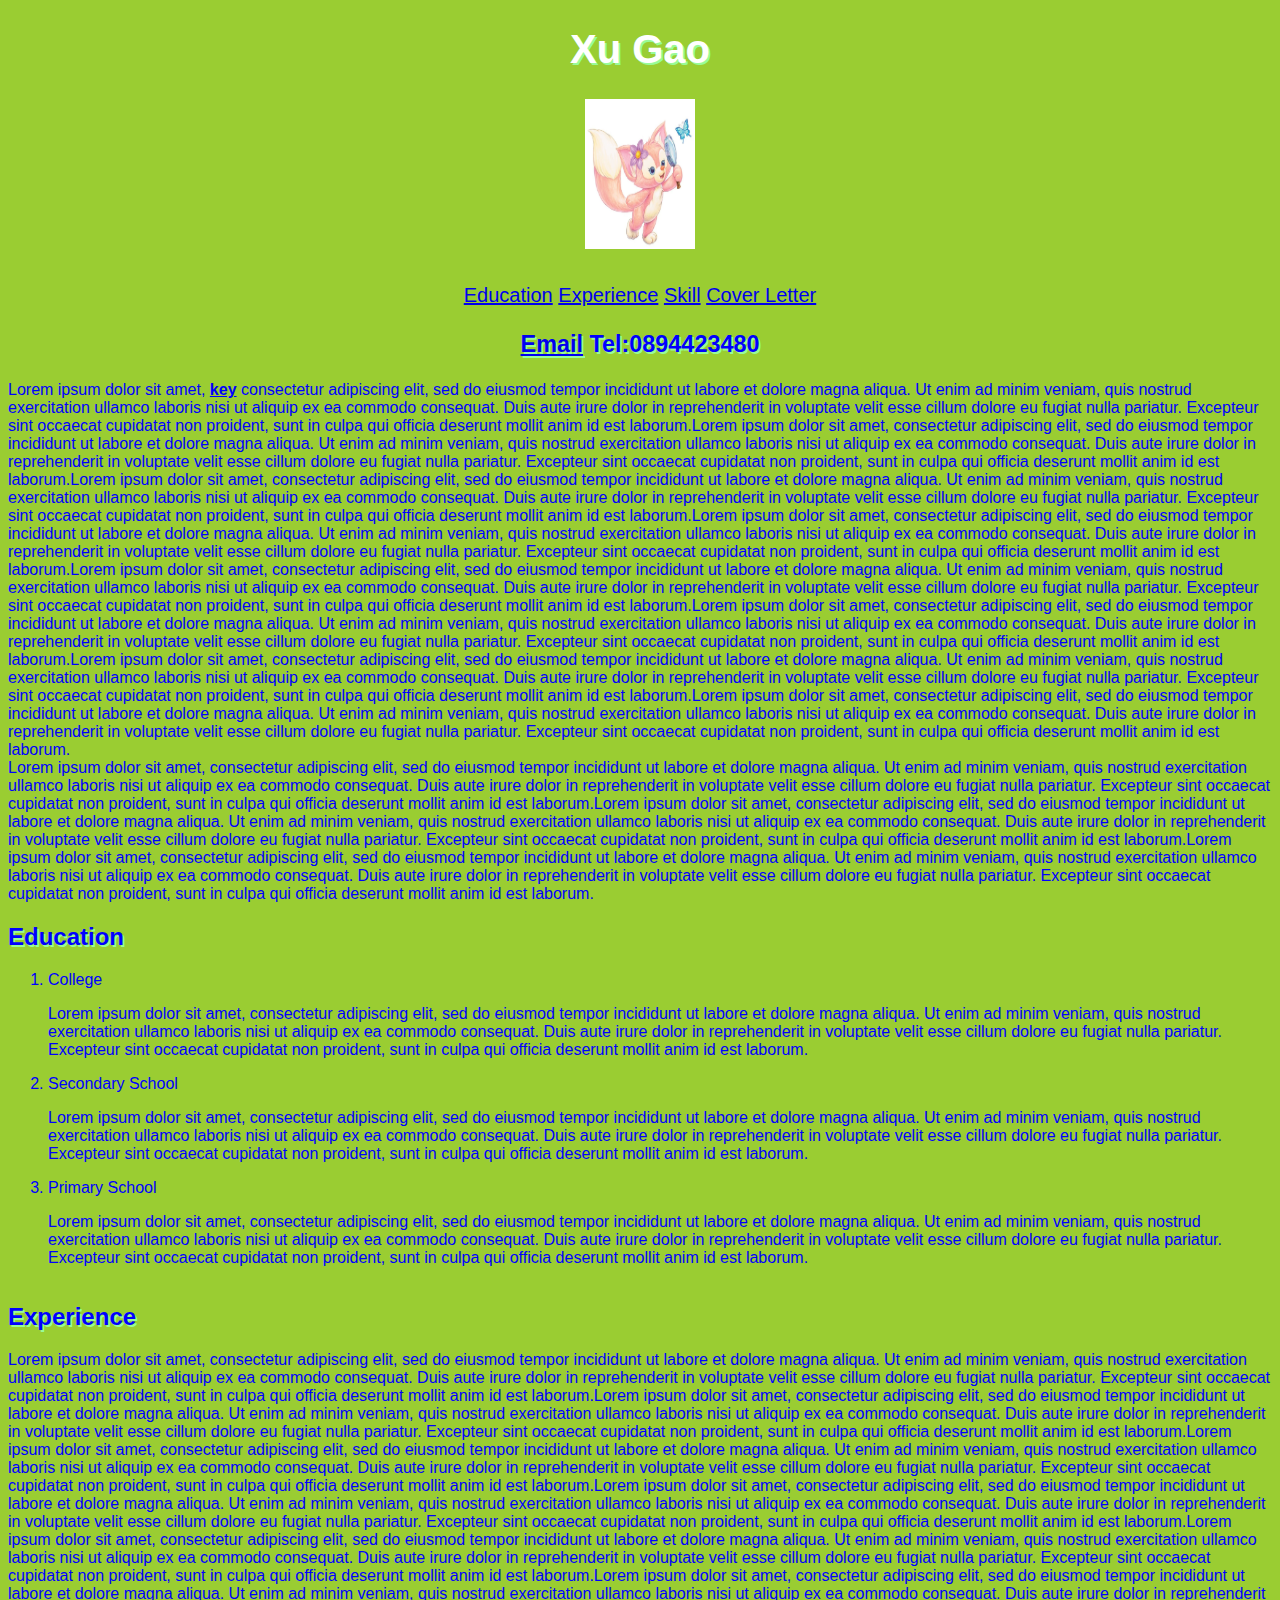
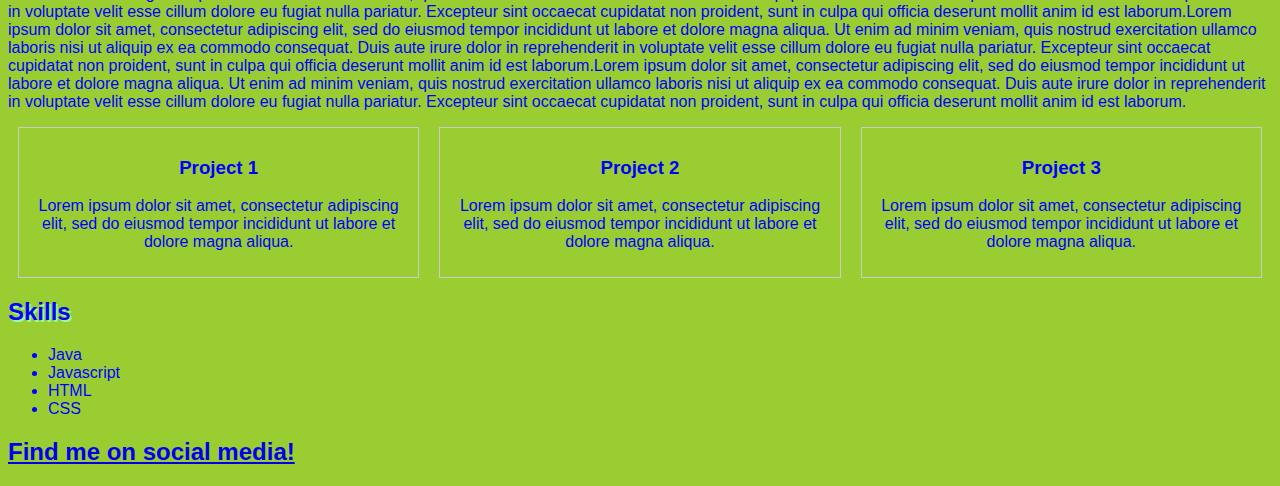
==== index.html @ c9ea5819 "initial commit" ====
<!DOCTYPE html>
<html>
  <head>
     <title>My CV</title>
     <link rel="stylesheet" href="style/style.css"/>
  </head>
  <body>
    <h1 class="shadow">Xu Gao</h1>
    <h1><img src="images/image.webp" width="110" height="150" alt="Headshot"></h1>
    <section>
      <div>
        <a href="#edu">Education</a>
        <a href="#exp">Experience</a>
        <a href="#skl">Skill</a>
        <a href="cl/cl.html">Cover Letter</a>
      </div>
     <h3 class="shadow">
      <a href="mailto:x24136867@student.ncirl.ie"> Email</a> <span>Tel:0894423480</span>
     </h3>
    </section>
    <div>Lorem ipsum dolor sit amet, <span class="key">key</span> consectetur adipiscing elit, sed do eiusmod tempor incididunt ut labore et dolore magna aliqua. Ut enim ad minim veniam, quis nostrud exercitation ullamco laboris nisi ut aliquip ex ea commodo consequat. Duis aute irure dolor in reprehenderit in voluptate velit esse cillum dolore eu fugiat nulla pariatur. Excepteur sint occaecat cupidatat non proident, sunt in culpa qui officia deserunt mollit anim id est laborum.Lorem ipsum dolor sit amet, consectetur adipiscing elit, sed do eiusmod tempor incididunt ut labore et dolore magna aliqua. Ut enim ad minim veniam, quis nostrud exercitation ullamco laboris nisi ut aliquip ex ea commodo consequat. Duis aute irure dolor in reprehenderit in voluptate velit esse cillum dolore eu fugiat nulla pariatur. Excepteur sint occaecat cupidatat non proident, sunt in culpa qui officia deserunt mollit anim id est laborum.Lorem ipsum dolor sit amet, consectetur adipiscing elit, sed do eiusmod tempor incididunt ut labore et dolore magna aliqua. Ut enim ad minim veniam, quis nostrud exercitation ullamco laboris nisi ut aliquip ex ea commodo consequat. Duis aute irure dolor in reprehenderit in voluptate velit esse cillum dolore eu fugiat nulla pariatur. Excepteur sint occaecat cupidatat non proident, sunt in culpa qui officia deserunt mollit anim id est laborum.Lorem ipsum dolor sit amet, consectetur adipiscing elit, sed do eiusmod tempor incididunt ut labore et dolore magna aliqua. Ut enim ad minim veniam, quis nostrud exercitation ullamco laboris nisi ut aliquip ex ea commodo consequat. Duis aute irure dolor in reprehenderit in voluptate velit esse cillum dolore eu fugiat nulla pariatur. Excepteur sint occaecat cupidatat non proident, sunt in culpa qui officia deserunt mollit anim id est laborum.Lorem ipsum dolor sit amet, consectetur adipiscing elit, sed do eiusmod tempor incididunt ut labore et dolore magna aliqua. Ut enim ad minim veniam, quis nostrud exercitation ullamco laboris nisi ut aliquip ex ea commodo consequat. Duis aute irure dolor in reprehenderit in voluptate velit esse cillum dolore eu fugiat nulla pariatur. Excepteur sint occaecat cupidatat non proident, sunt in culpa qui officia deserunt mollit anim id est laborum.Lorem ipsum dolor sit amet, consectetur adipiscing elit, sed do eiusmod tempor incididunt ut labore et dolore magna aliqua. Ut enim ad minim veniam, quis nostrud exercitation ullamco laboris nisi ut aliquip ex ea commodo consequat. Duis aute irure dolor in reprehenderit in voluptate velit esse cillum dolore eu fugiat nulla pariatur. Excepteur sint occaecat cupidatat non proident, sunt in culpa qui officia deserunt mollit anim id est laborum.Lorem ipsum dolor sit amet, consectetur adipiscing elit, sed do eiusmod tempor incididunt ut labore et dolore magna aliqua. Ut enim ad minim veniam, quis nostrud exercitation ullamco laboris nisi ut aliquip ex ea commodo consequat. Duis aute irure dolor in reprehenderit in voluptate velit esse cillum dolore eu fugiat nulla pariatur. Excepteur sint occaecat cupidatat non proident, sunt in culpa qui officia deserunt mollit anim id est laborum.Lorem ipsum dolor sit amet, consectetur adipiscing elit, sed do eiusmod tempor incididunt ut labore et dolore magna aliqua. Ut enim ad minim veniam, quis nostrud exercitation ullamco laboris nisi ut aliquip ex ea commodo consequat. Duis aute irure dolor in reprehenderit in voluptate velit esse cillum dolore eu fugiat nulla pariatur. Excepteur sint occaecat cupidatat non proident, sunt in culpa qui officia deserunt mollit anim id est laborum.</div>
    <div>Lorem ipsum dolor sit amet, consectetur adipiscing elit, sed do eiusmod tempor incididunt ut labore et dolore magna aliqua. Ut enim ad minim veniam, quis nostrud exercitation ullamco laboris nisi ut aliquip ex ea commodo consequat. Duis aute irure dolor in reprehenderit in voluptate velit esse cillum dolore eu fugiat nulla pariatur. Excepteur sint occaecat cupidatat non proident, sunt in culpa qui officia deserunt mollit anim id est laborum.Lorem ipsum dolor sit amet, consectetur adipiscing elit, sed do eiusmod tempor incididunt ut labore et dolore magna aliqua. Ut enim ad minim veniam, quis nostrud exercitation ullamco laboris nisi ut aliquip ex ea commodo consequat. Duis aute irure dolor in reprehenderit in voluptate velit esse cillum dolore eu fugiat nulla pariatur. Excepteur sint occaecat cupidatat non proident, sunt in culpa qui officia deserunt mollit anim id est laborum.Lorem ipsum dolor sit amet, consectetur adipiscing elit, sed do eiusmod tempor incididunt ut labore et dolore magna aliqua. Ut enim ad minim veniam, quis nostrud exercitation ullamco laboris nisi ut aliquip ex ea commodo consequat. Duis aute irure dolor in reprehenderit in voluptate velit esse cillum dolore eu fugiat nulla pariatur. Excepteur sint occaecat cupidatat non proident, sunt in culpa qui officia deserunt mollit anim id est laborum.</div>
    <h2 class="shadow" id="edu">Education</h2>
    <ol class="container1">
      <li>College</li>
      <p>Lorem ipsum dolor sit amet, consectetur adipiscing elit, sed do eiusmod tempor incididunt ut labore et dolore magna aliqua. Ut enim ad minim veniam, quis nostrud exercitation ullamco laboris nisi ut aliquip ex ea commodo consequat. Duis aute irure dolor in reprehenderit in voluptate velit esse cillum dolore eu fugiat nulla pariatur. Excepteur sint occaecat cupidatat non proident, sunt in culpa qui officia deserunt mollit anim id est laborum.</p>
      <li>Secondary School</li>
      <p>Lorem ipsum dolor sit amet, consectetur adipiscing elit, sed do eiusmod tempor incididunt ut labore et dolore magna aliqua. Ut enim ad minim veniam, quis nostrud exercitation ullamco laboris nisi ut aliquip ex ea commodo consequat. Duis aute irure dolor in reprehenderit in voluptate velit esse cillum dolore eu fugiat nulla pariatur. Excepteur sint occaecat cupidatat non proident, sunt in culpa qui officia deserunt mollit anim id est laborum.</p>
      <li>Primary School</li>
      <p>Lorem ipsum dolor sit amet, consectetur adipiscing elit, sed do eiusmod tempor incididunt ut labore et dolore magna aliqua. Ut enim ad minim veniam, quis nostrud exercitation ullamco laboris nisi ut aliquip ex ea commodo consequat. Duis aute irure dolor in reprehenderit in voluptate velit esse cillum dolore eu fugiat nulla pariatur. Excepteur sint occaecat cupidatat non proident, sunt in culpa qui officia deserunt mollit anim id est laborum.</p>
    </ol>
    <h2 class="shadow" id="exp">Experience</h2>
    <P>Lorem ipsum dolor sit amet, consectetur adipiscing elit, sed do eiusmod tempor incididunt ut labore et dolore magna aliqua. Ut enim ad minim veniam, quis nostrud exercitation ullamco laboris nisi ut aliquip ex ea commodo consequat. Duis aute irure dolor in reprehenderit in voluptate velit esse cillum dolore eu fugiat nulla pariatur. Excepteur sint occaecat cupidatat non proident, sunt in culpa qui officia deserunt mollit anim id est laborum.Lorem ipsum dolor sit amet, consectetur adipiscing elit, sed do eiusmod tempor incididunt ut labore et dolore magna aliqua. Ut enim ad minim veniam, quis nostrud exercitation ullamco laboris nisi ut aliquip ex ea commodo consequat. Duis aute irure dolor in reprehenderit in voluptate velit esse cillum dolore eu fugiat nulla pariatur. Excepteur sint occaecat cupidatat non proident, sunt in culpa qui officia deserunt mollit anim id est laborum.Lorem ipsum dolor sit amet, consectetur adipiscing elit, sed do eiusmod tempor incididunt ut labore et dolore magna aliqua. Ut enim ad minim veniam, quis nostrud exercitation ullamco laboris nisi ut aliquip ex ea commodo consequat. Duis aute irure dolor in reprehenderit in voluptate velit esse cillum dolore eu fugiat nulla pariatur. Excepteur sint occaecat cupidatat non proident, sunt in culpa qui officia deserunt mollit anim id est laborum.Lorem ipsum dolor sit amet, consectetur adipiscing elit, sed do eiusmod tempor incididunt ut labore et dolore magna aliqua. Ut enim ad minim veniam, quis nostrud exercitation ullamco laboris nisi ut aliquip ex ea commodo consequat. Duis aute irure dolor in reprehenderit in voluptate velit esse cillum dolore eu fugiat nulla pariatur. Excepteur sint occaecat cupidatat non proident, sunt in culpa qui officia deserunt mollit anim id est laborum.Lorem ipsum dolor sit amet, consectetur adipiscing elit, sed do eiusmod tempor incididunt ut labore et dolore magna aliqua. Ut enim ad minim veniam, quis nostrud exercitation ullamco laboris nisi ut aliquip ex ea commodo consequat. Duis aute irure dolor in reprehenderit in voluptate velit esse cillum dolore eu fugiat nulla pariatur. Excepteur sint occaecat cupidatat non proident, sunt in culpa qui officia deserunt mollit anim id est laborum.Lorem ipsum dolor sit amet, consectetur adipiscing elit, sed do eiusmod tempor incididunt ut labore et dolore magna aliqua. Ut enim ad minim veniam, quis nostrud exercitation ullamco laboris nisi ut aliquip ex ea commodo consequat. Duis aute irure dolor in reprehenderit in voluptate velit esse cillum dolore eu fugiat nulla pariatur. Excepteur sint occaecat cupidatat non proident, sunt in culpa qui officia deserunt mollit anim id est laborum.Lorem ipsum dolor sit amet, consectetur adipiscing elit, sed do eiusmod tempor incididunt ut labore et dolore magna aliqua. Ut enim ad minim veniam, quis nostrud exercitation ullamco laboris nisi ut aliquip ex ea commodo consequat. Duis aute irure dolor in reprehenderit in voluptate velit esse cillum dolore eu fugiat nulla pariatur. Excepteur sint occaecat cupidatat non proident, sunt in culpa qui officia deserunt mollit anim id est laborum.Lorem ipsum dolor sit amet, consectetur adipiscing elit, sed do eiusmod tempor incididunt ut labore et dolore magna aliqua. Ut enim ad minim veniam, quis nostrud exercitation ullamco laboris nisi ut aliquip ex ea commodo consequat. Duis aute irure dolor in reprehenderit in voluptate velit esse cillum dolore eu fugiat nulla pariatur. Excepteur sint occaecat cupidatat non proident, sunt in culpa qui officia deserunt mollit anim id est laborum.</P>
    <div class="container2">
      <div class="box">
        <h3>Project 1</h3>
        <p>Lorem ipsum dolor sit amet, consectetur adipiscing elit, sed do eiusmod tempor incididunt ut labore et dolore magna aliqua.</p>
      </div>
      <div class="box">
        <h3>Project 2</h3>
        <p>Lorem ipsum dolor sit amet, consectetur adipiscing elit, sed do eiusmod tempor incididunt ut labore et dolore magna aliqua.</p>
      </div>
      <div class="box">
        <h3>Project 3</h3>
        <p>Lorem ipsum dolor sit amet, consectetur adipiscing elit, sed do eiusmod tempor incididunt ut labore et dolore magna aliqua.</p>
      </div>
    </div>
    <h2 class="shadow" id="skl">Skills</h2>
    <ul>
      <li>Java</li>
      <li>Javascript</li>
      <li>HTML</li>
     <li>CSS</li>
    </ul>
    <h2><a href="https://moodle2024.ncirl.ie/mod/assign/view.php?id=15715">Find me on social media!</a>
    </h2>
  </body>


</html>
---- style/style.css ----
body{
    background-color: yellowgreen;
    color: blue;
    font-family: Arial
}
h1{
    color: white;
    font-size: 40px;
    text-align: center;
}
section{
    font-size: 20px;
    text-align: center;
}
.shadow{
    text-shadow: 2px 2px palegreen;
}
.key{
    text-decoration-line: underline;
    font-weight: bold;
}
.container1{
    display: flex;
    flex-direction: column;
}
@media(min-width:1000px){
 .container2{
   display: flex;
   text-align: center;
   justify-content:space-around;
   }
}

.container2 div{
    border: 1px #ccc solid;
    padding: 10px;
}
  
.box{
    flex-basis: 30%;
}
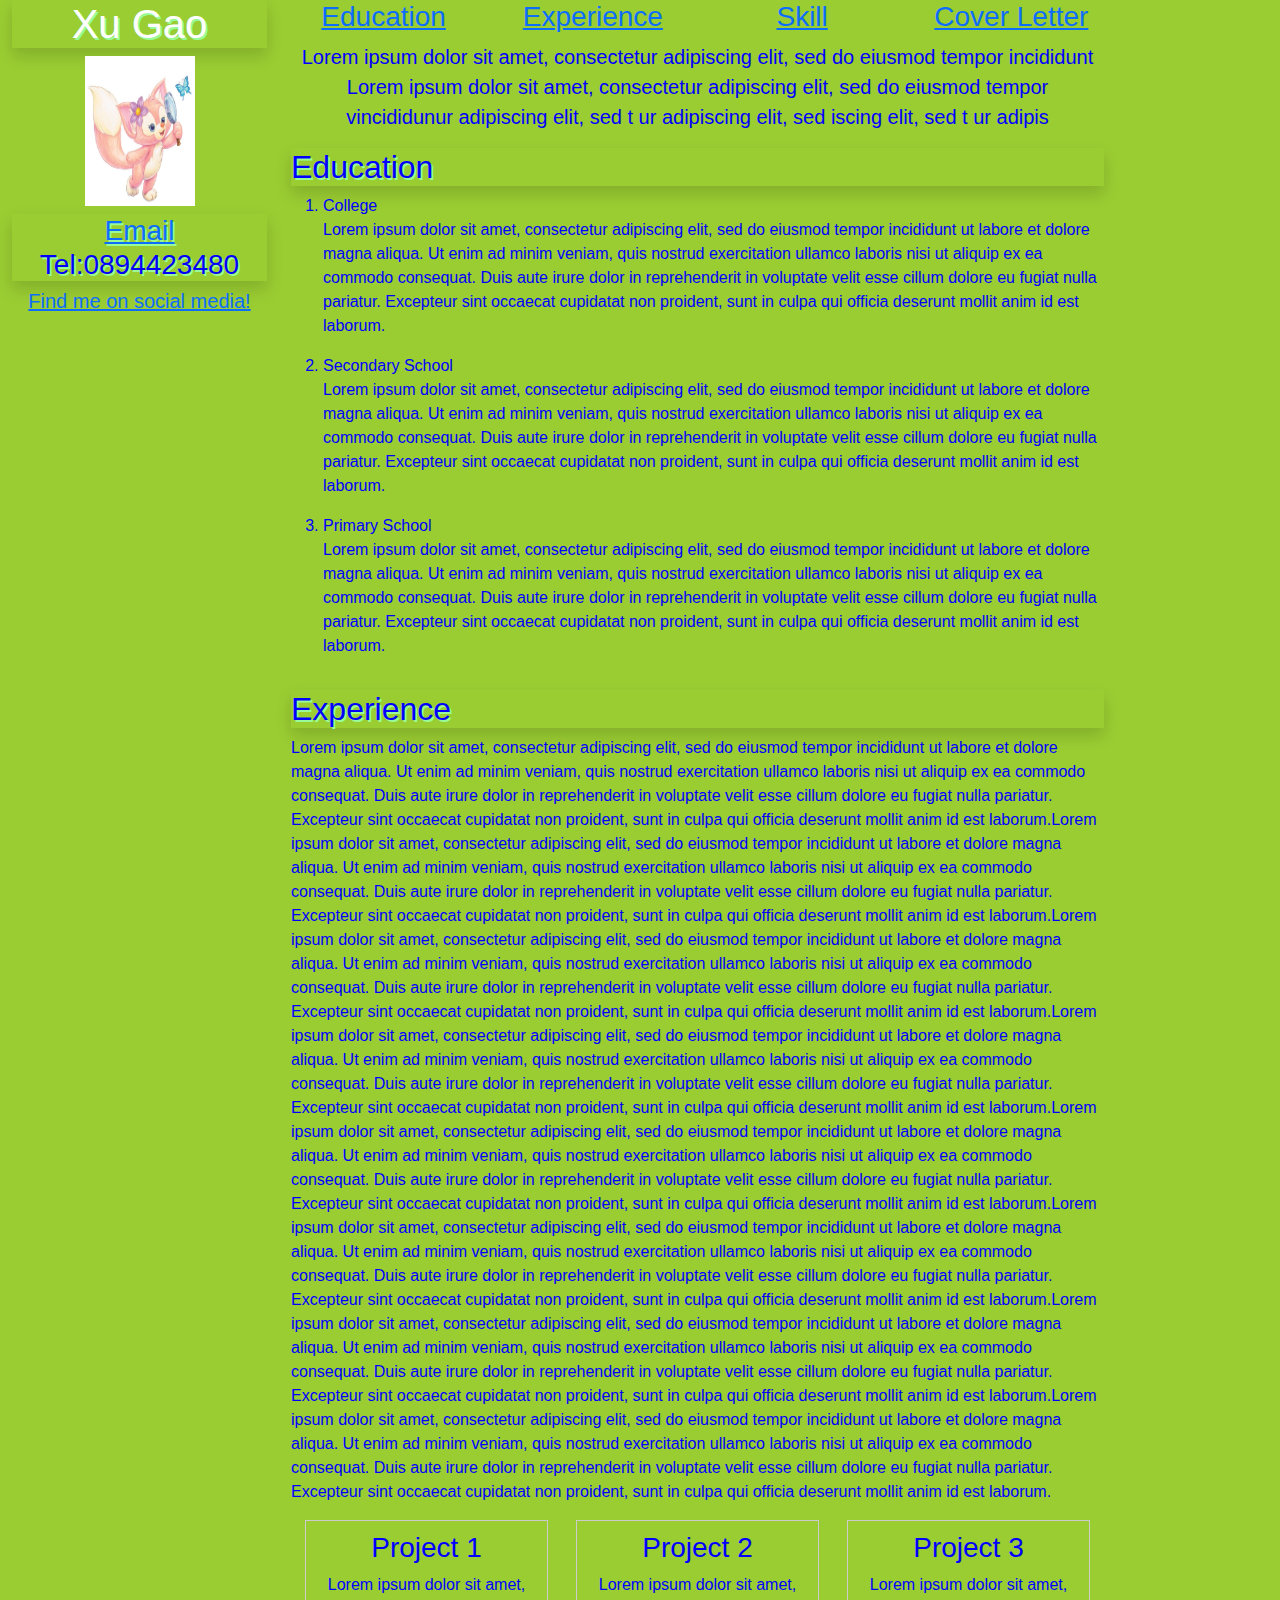
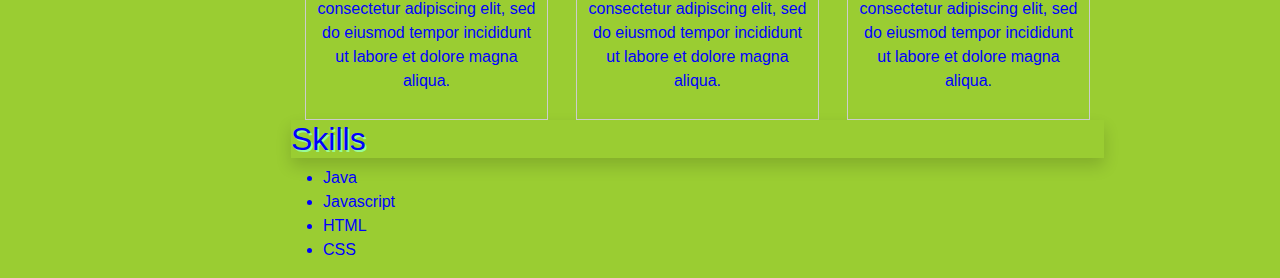
==== commit ab796c00: "update lab" ====
--- a/index.html
+++ b/index.html
@@ -1,60 +1,78 @@
 <!DOCTYPE html>
-<html>
-  <head>
-     <title>My CV</title>
-     <link rel="stylesheet" href="style/style.css"/>
-  </head>
-  <body>
-    <h1 class="shadow">Xu Gao</h1>
-    <h1><img src="images/image.webp" width="110" height="150" alt="Headshot"></h1>
-    <section>
-      <div>
-        <a href="#edu">Education</a>
-        <a href="#exp">Experience</a>
-        <a href="#skl">Skill</a>
-        <a href="cl/cl.html">Cover Letter</a>
-      </div>
-     <h3 class="shadow">
-      <a href="mailto:x24136867@student.ncirl.ie"> Email</a> <span>Tel:0894423480</span>
-     </h3>
-    </section>
-    <div>Lorem ipsum dolor sit amet, <span class="key">key</span> consectetur adipiscing elit, sed do eiusmod tempor incididunt ut labore et dolore magna aliqua. Ut enim ad minim veniam, quis nostrud exercitation ullamco laboris nisi ut aliquip ex ea commodo consequat. Duis aute irure dolor in reprehenderit in voluptate velit esse cillum dolore eu fugiat nulla pariatur. Excepteur sint occaecat cupidatat non proident, sunt in culpa qui officia deserunt mollit anim id est laborum.Lorem ipsum dolor sit amet, consectetur adipiscing elit, sed do eiusmod tempor incididunt ut labore et dolore magna aliqua. Ut enim ad minim veniam, quis nostrud exercitation ullamco laboris nisi ut aliquip ex ea commodo consequat. Duis aute irure dolor in reprehenderit in voluptate velit esse cillum dolore eu fugiat nulla pariatur. Excepteur sint occaecat cupidatat non proident, sunt in culpa qui officia deserunt mollit anim id est laborum.Lorem ipsum dolor sit amet, consectetur adipiscing elit, sed do eiusmod tempor incididunt ut labore et dolore magna aliqua. Ut enim ad minim veniam, quis nostrud exercitation ullamco laboris nisi ut aliquip ex ea commodo consequat. Duis aute irure dolor in reprehenderit in voluptate velit esse cillum dolore eu fugiat nulla pariatur. Excepteur sint occaecat cupidatat non proident, sunt in culpa qui officia deserunt mollit anim id est laborum.Lorem ipsum dolor sit amet, consectetur adipiscing elit, sed do eiusmod tempor incididunt ut labore et dolore magna aliqua. Ut enim ad minim veniam, quis nostrud exercitation ullamco laboris nisi ut aliquip ex ea commodo consequat. Duis aute irure dolor in reprehenderit in voluptate velit esse cillum dolore eu fugiat nulla pariatur. Excepteur sint occaecat cupidatat non proident, sunt in culpa qui officia deserunt mollit anim id est laborum.Lorem ipsum dolor sit amet, consectetur adipiscing elit, sed do eiusmod tempor incididunt ut labore et dolore magna aliqua. Ut enim ad minim veniam, quis nostrud exercitation ullamco laboris nisi ut aliquip ex ea commodo consequat. Duis aute irure dolor in reprehenderit in voluptate velit esse cillum dolore eu fugiat nulla pariatur. Excepteur sint occaecat cupidatat non proident, sunt in culpa qui officia deserunt mollit anim id est laborum.Lorem ipsum dolor sit amet, consectetur adipiscing elit, sed do eiusmod tempor incididunt ut labore et dolore magna aliqua. Ut enim ad minim veniam, quis nostrud exercitation ullamco laboris nisi ut aliquip ex ea commodo consequat. Duis aute irure dolor in reprehenderit in voluptate velit esse cillum dolore eu fugiat nulla pariatur. Excepteur sint occaecat cupidatat non proident, sunt in culpa qui officia deserunt mollit anim id est laborum.Lorem ipsum dolor sit amet, consectetur adipiscing elit, sed do eiusmod tempor incididunt ut labore et dolore magna aliqua. Ut enim ad minim veniam, quis nostrud exercitation ullamco laboris nisi ut aliquip ex ea commodo consequat. Duis aute irure dolor in reprehenderit in voluptate velit esse cillum dolore eu fugiat nulla pariatur. Excepteur sint occaecat cupidatat non proident, sunt in culpa qui officia deserunt mollit anim id est laborum.Lorem ipsum dolor sit amet, consectetur adipiscing elit, sed do eiusmod tempor incididunt ut labore et dolore magna aliqua. Ut enim ad minim veniam, quis nostrud exercitation ullamco laboris nisi ut aliquip ex ea commodo consequat. Duis aute irure dolor in reprehenderit in voluptate velit esse cillum dolore eu fugiat nulla pariatur. Excepteur sint occaecat cupidatat non proident, sunt in culpa qui officia deserunt mollit anim id est laborum.</div>
-    <div>Lorem ipsum dolor sit amet, consectetur adipiscing elit, sed do eiusmod tempor incididunt ut labore et dolore magna aliqua. Ut enim ad minim veniam, quis nostrud exercitation ullamco laboris nisi ut aliquip ex ea commodo consequat. Duis aute irure dolor in reprehenderit in voluptate velit esse cillum dolore eu fugiat nulla pariatur. Excepteur sint occaecat cupidatat non proident, sunt in culpa qui officia deserunt mollit anim id est laborum.Lorem ipsum dolor sit amet, consectetur adipiscing elit, sed do eiusmod tempor incididunt ut labore et dolore magna aliqua. Ut enim ad minim veniam, quis nostrud exercitation ullamco laboris nisi ut aliquip ex ea commodo consequat. Duis aute irure dolor in reprehenderit in voluptate velit esse cillum dolore eu fugiat nulla pariatur. Excepteur sint occaecat cupidatat non proident, sunt in culpa qui officia deserunt mollit anim id est laborum.Lorem ipsum dolor sit amet, consectetur adipiscing elit, sed do eiusmod tempor incididunt ut labore et dolore magna aliqua. Ut enim ad minim veniam, quis nostrud exercitation ullamco laboris nisi ut aliquip ex ea commodo consequat. Duis aute irure dolor in reprehenderit in voluptate velit esse cillum dolore eu fugiat nulla pariatur. Excepteur sint occaecat cupidatat non proident, sunt in culpa qui officia deserunt mollit anim id est laborum.</div>
-    <h2 class="shadow" id="edu">Education</h2>
-    <ol class="container1">
-      <li>College</li>
-      <p>Lorem ipsum dolor sit amet, consectetur adipiscing elit, sed do eiusmod tempor incididunt ut labore et dolore magna aliqua. Ut enim ad minim veniam, quis nostrud exercitation ullamco laboris nisi ut aliquip ex ea commodo consequat. Duis aute irure dolor in reprehenderit in voluptate velit esse cillum dolore eu fugiat nulla pariatur. Excepteur sint occaecat cupidatat non proident, sunt in culpa qui officia deserunt mollit anim id est laborum.</p>
-      <li>Secondary School</li>
-      <p>Lorem ipsum dolor sit amet, consectetur adipiscing elit, sed do eiusmod tempor incididunt ut labore et dolore magna aliqua. Ut enim ad minim veniam, quis nostrud exercitation ullamco laboris nisi ut aliquip ex ea commodo consequat. Duis aute irure dolor in reprehenderit in voluptate velit esse cillum dolore eu fugiat nulla pariatur. Excepteur sint occaecat cupidatat non proident, sunt in culpa qui officia deserunt mollit anim id est laborum.</p>
-      <li>Primary School</li>
-      <p>Lorem ipsum dolor sit amet, consectetur adipiscing elit, sed do eiusmod tempor incididunt ut labore et dolore magna aliqua. Ut enim ad minim veniam, quis nostrud exercitation ullamco laboris nisi ut aliquip ex ea commodo consequat. Duis aute irure dolor in reprehenderit in voluptate velit esse cillum dolore eu fugiat nulla pariatur. Excepteur sint occaecat cupidatat non proident, sunt in culpa qui officia deserunt mollit anim id est laborum.</p>
-    </ol>
-    <h2 class="shadow" id="exp">Experience</h2>
-    <P>Lorem ipsum dolor sit amet, consectetur adipiscing elit, sed do eiusmod tempor incididunt ut labore et dolore magna aliqua. Ut enim ad minim veniam, quis nostrud exercitation ullamco laboris nisi ut aliquip ex ea commodo consequat. Duis aute irure dolor in reprehenderit in voluptate velit esse cillum dolore eu fugiat nulla pariatur. Excepteur sint occaecat cupidatat non proident, sunt in culpa qui officia deserunt mollit anim id est laborum.Lorem ipsum dolor sit amet, consectetur adipiscing elit, sed do eiusmod tempor incididunt ut labore et dolore magna aliqua. Ut enim ad minim veniam, quis nostrud exercitation ullamco laboris nisi ut aliquip ex ea commodo consequat. Duis aute irure dolor in reprehenderit in voluptate velit esse cillum dolore eu fugiat nulla pariatur. Excepteur sint occaecat cupidatat non proident, sunt in culpa qui officia deserunt mollit anim id est laborum.Lorem ipsum dolor sit amet, consectetur adipiscing elit, sed do eiusmod tempor incididunt ut labore et dolore magna aliqua. Ut enim ad minim veniam, quis nostrud exercitation ullamco laboris nisi ut aliquip ex ea commodo consequat. Duis aute irure dolor in reprehenderit in voluptate velit esse cillum dolore eu fugiat nulla pariatur. Excepteur sint occaecat cupidatat non proident, sunt in culpa qui officia deserunt mollit anim id est laborum.Lorem ipsum dolor sit amet, consectetur adipiscing elit, sed do eiusmod tempor incididunt ut labore et dolore magna aliqua. Ut enim ad minim veniam, quis nostrud exercitation ullamco laboris nisi ut aliquip ex ea commodo consequat. Duis aute irure dolor in reprehenderit in voluptate velit esse cillum dolore eu fugiat nulla pariatur. Excepteur sint occaecat cupidatat non proident, sunt in culpa qui officia deserunt mollit anim id est laborum.Lorem ipsum dolor sit amet, consectetur adipiscing elit, sed do eiusmod tempor incididunt ut labore et dolore magna aliqua. Ut enim ad minim veniam, quis nostrud exercitation ullamco laboris nisi ut aliquip ex ea commodo consequat. Duis aute irure dolor in reprehenderit in voluptate velit esse cillum dolore eu fugiat nulla pariatur. Excepteur sint occaecat cupidatat non proident, sunt in culpa qui officia deserunt mollit anim id est laborum.Lorem ipsum dolor sit amet, consectetur adipiscing elit, sed do eiusmod tempor incididunt ut labore et dolore magna aliqua. Ut enim ad minim veniam, quis nostrud exercitation ullamco laboris nisi ut aliquip ex ea commodo consequat. Duis aute irure dolor in reprehenderit in voluptate velit esse cillum dolore eu fugiat nulla pariatur. Excepteur sint occaecat cupidatat non proident, sunt in culpa qui officia deserunt mollit anim id est laborum.Lorem ipsum dolor sit amet, consectetur adipiscing elit, sed do eiusmod tempor incididunt ut labore et dolore magna aliqua. Ut enim ad minim veniam, quis nostrud exercitation ullamco laboris nisi ut aliquip ex ea commodo consequat. Duis aute irure dolor in reprehenderit in voluptate velit esse cillum dolore eu fugiat nulla pariatur. Excepteur sint occaecat cupidatat non proident, sunt in culpa qui officia deserunt mollit anim id est laborum.Lorem ipsum dolor sit amet, consectetur adipiscing elit, sed do eiusmod tempor incididunt ut labore et dolore magna aliqua. Ut enim ad minim veniam, quis nostrud exercitation ullamco laboris nisi ut aliquip ex ea commodo consequat. Duis aute irure dolor in reprehenderit in voluptate velit esse cillum dolore eu fugiat nulla pariatur. Excepteur sint occaecat cupidatat non proident, sunt in culpa qui officia deserunt mollit anim id est laborum.</P>
-    <div class="container2">
-      <div class="box">
-        <h3>Project 1</h3>
-        <p>Lorem ipsum dolor sit amet, consectetur adipiscing elit, sed do eiusmod tempor incididunt ut labore et dolore magna aliqua.</p>
-      </div>
-      <div class="box">
-        <h3>Project 2</h3>
-        <p>Lorem ipsum dolor sit amet, consectetur adipiscing elit, sed do eiusmod tempor incididunt ut labore et dolore magna aliqua.</p>
-      </div>
-      <div class="box">
-        <h3>Project 3</h3>
-        <p>Lorem ipsum dolor sit amet, consectetur adipiscing elit, sed do eiusmod tempor incididunt ut labore et dolore magna aliqua.</p>
-      </div>
-    </div>
-    <h2 class="shadow" id="skl">Skills</h2>
-    <ul>
-      <li>Java</li>
-      <li>Javascript</li>
-      <li>HTML</li>
-     <li>CSS</li>
-    </ul>
-    <h2><a href="https://moodle2024.ncirl.ie/mod/assign/view.php?id=15715">Find me on social media!</a>
-    </h2>
-  </body>
-
-
-</html>
+<html lang="en">
+    <head>
+        <title>My CV</title>
+        <link href="https://cdn.jsdelivr.net/npm/bootstrap@5.3.3/dist/css/bootstrap.min.css" rel="stylesheet" integrity="sha384-QWTKZyjpPEjISv5WaRU9OFeRpok6YctnYmDr5pNlyT2bRjXh0JMhjY6hW+ALEwIH" crossorigin="anonymous">
+        <script src="https://cdn.jsdelivr.net/npm/bootstrap@5.3.3/dist/js/bootstrap.bundle.min.js" integrity="sha384-YvpcrYf0tY3lHB60NNkmXc5s9fDVZLESaAA55NDzOxhy9GkcIdslK1eN7N6jIeHz" crossorigin="anonymous"></script>
+        <link rel="stylesheet" href="style/style.css"/>
+    </head>
+    <body>
+        <div class="container row">
+            <header class="col-lg-3">
+                <h1 class="shadow">Xu Gao</h1>
+                <h1><img src="images/image.webp" width="110" height="150" alt="Headshot"></h1>
+                <h3 class="shadow text-center">
+                    <a href="mailto:x24136867@student.ncirl.ie"> Email</a> <span>Tel:0894423480</span>
+                </h3>
+                <h5 class="text-center">
+                    <a href="https://moodle2024.ncirl.ie/mod/assign/view.php?id=15715">Find me on social media!</a>
+                </h5>
+            </header>
+            <article class="col-lg-9">
+                <h3>
+                    <div class="text-center">
+                      <div class="row">
+                        <div class="col">
+                          <a href="#edu">Education</a>
+                        </div>
+                        <div class="col">
+                          <a href="#exp">Experience</a>
+                        </div>
+                        <div class="col">
+                          <a href="#skl">Skill</a>
+                        </div>
+                        <div class="col">
+                          <a href="cl/cl.html">Cover Letter</a>
+                        </div>
+                    </div>
+                </h3>
+                  <section>
+                    <p>Lorem ipsum dolor sit amet, consectetur adipiscing elit, sed do eiusmod tempor incididunt Lorem ipsum dolor sit amet, consectetur adipiscing elit, sed do eiusmod tempor vincididunur adipiscing elit, sed t ur adipiscing elit, sed iscing elit, sed t ur adipis</p>
+                  </section>
+                  <h2 class="shadow" id="edu">Education</h2>
+                  <section></section>
+                    <ol class="container1">
+                        <li>College</li>
+                            <p>Lorem ipsum dolor sit amet, consectetur adipiscing elit, sed do eiusmod tempor incididunt ut labore et dolore magna aliqua. Ut enim ad minim veniam, quis nostrud exercitation ullamco laboris nisi ut aliquip ex ea commodo consequat. Duis aute irure dolor in reprehenderit in voluptate velit esse cillum dolore eu fugiat nulla pariatur. Excepteur sint occaecat cupidatat non proident, sunt in culpa qui officia deserunt mollit anim id est laborum.</p>
+                        <li>Secondary School</li>
+                            <p>Lorem ipsum dolor sit amet, consectetur adipiscing elit, sed do eiusmod tempor incididunt ut labore et dolore magna aliqua. Ut enim ad minim veniam, quis nostrud exercitation ullamco laboris nisi ut aliquip ex ea commodo consequat. Duis aute irure dolor in reprehenderit in voluptate velit esse cillum dolore eu fugiat nulla pariatur. Excepteur sint occaecat cupidatat non proident, sunt in culpa qui officia deserunt mollit anim id est laborum.</p>
+                        <li>Primary School</li>
+                            <p>Lorem ipsum dolor sit amet, consectetur adipiscing elit, sed do eiusmod tempor incididunt ut labore et dolore magna aliqua. Ut enim ad minim veniam, quis nostrud exercitation ullamco laboris nisi ut aliquip ex ea commodo consequat. Duis aute irure dolor in reprehenderit in voluptate velit esse cillum dolore eu fugiat nulla pariatur. Excepteur sint occaecat cupidatat non proident, sunt in culpa qui officia deserunt mollit anim id est laborum.</p>
+                    </ol>
+                 <h2 class="shadow" id="exp">Experience</h2>
+                  <P>Lorem ipsum dolor sit amet, consectetur adipiscing elit, sed do eiusmod tempor incididunt ut labore et dolore magna aliqua. Ut enim ad minim veniam, quis nostrud exercitation ullamco laboris nisi ut aliquip ex ea commodo consequat. Duis aute irure dolor in reprehenderit in voluptate velit esse cillum dolore eu fugiat nulla pariatur. Excepteur sint occaecat cupidatat non proident, sunt in culpa qui officia deserunt mollit anim id est laborum.Lorem ipsum dolor sit amet, consectetur adipiscing elit, sed do eiusmod tempor incididunt ut labore et dolore magna aliqua. Ut enim ad minim veniam, quis nostrud exercitation ullamco laboris nisi ut aliquip ex ea commodo consequat. Duis aute irure dolor in reprehenderit in voluptate velit esse cillum dolore eu fugiat nulla pariatur. Excepteur sint occaecat cupidatat non proident, sunt in culpa qui officia deserunt mollit anim id est laborum.Lorem ipsum dolor sit amet, consectetur adipiscing elit, sed do eiusmod tempor incididunt ut labore et dolore magna aliqua. Ut enim ad minim veniam, quis nostrud exercitation ullamco laboris nisi ut aliquip ex ea commodo consequat. Duis aute irure dolor in reprehenderit in voluptate velit esse cillum dolore eu fugiat nulla pariatur. Excepteur sint occaecat cupidatat non proident, sunt in culpa qui officia deserunt mollit anim id est laborum.Lorem ipsum dolor sit amet, consectetur adipiscing elit, sed do eiusmod tempor incididunt ut labore et dolore magna aliqua. Ut enim ad minim veniam, quis nostrud exercitation ullamco laboris nisi ut aliquip ex ea commodo consequat. Duis aute irure dolor in reprehenderit in voluptate velit esse cillum dolore eu fugiat nulla pariatur. Excepteur sint occaecat cupidatat non proident, sunt in culpa qui officia deserunt mollit anim id est laborum.Lorem ipsum dolor sit amet, consectetur adipiscing elit, sed do eiusmod tempor incididunt ut labore et dolore magna aliqua. Ut enim ad minim veniam, quis nostrud exercitation ullamco laboris nisi ut aliquip ex ea commodo consequat. Duis aute irure dolor in reprehenderit in voluptate velit esse cillum dolore eu fugiat nulla pariatur. Excepteur sint occaecat cupidatat non proident, sunt in culpa qui officia deserunt mollit anim id est laborum.Lorem ipsum dolor sit amet, consectetur adipiscing elit, sed do eiusmod tempor incididunt ut labore et dolore magna aliqua. Ut enim ad minim veniam, quis nostrud exercitation ullamco laboris nisi ut aliquip ex ea commodo consequat. Duis aute irure dolor in reprehenderit in voluptate velit esse cillum dolore eu fugiat nulla pariatur. Excepteur sint occaecat cupidatat non proident, sunt in culpa qui officia deserunt mollit anim id est laborum.Lorem ipsum dolor sit amet, consectetur adipiscing elit, sed do eiusmod tempor incididunt ut labore et dolore magna aliqua. Ut enim ad minim veniam, quis nostrud exercitation ullamco laboris nisi ut aliquip ex ea commodo consequat. Duis aute irure dolor in reprehenderit in voluptate velit esse cillum dolore eu fugiat nulla pariatur. Excepteur sint occaecat cupidatat non proident, sunt in culpa qui officia deserunt mollit anim id est laborum.Lorem ipsum dolor sit amet, consectetur adipiscing elit, sed do eiusmod tempor incididunt ut labore et dolore magna aliqua. Ut enim ad minim veniam, quis nostrud exercitation ullamco laboris nisi ut aliquip ex ea commodo consequat. Duis aute irure dolor in reprehenderit in voluptate velit esse cillum dolore eu fugiat nulla pariatur. Excepteur sint occaecat cupidatat non proident, sunt in culpa qui officia deserunt mollit anim id est laborum.</P>
+                  <div class="container2">
+                    <div class="box">
+                    <h3>Project 1</h3>
+                    <p>Lorem ipsum dolor sit amet, consectetur adipiscing elit, sed do eiusmod tempor incididunt ut labore et dolore magna aliqua.</p>
+                    </div>
+                    <div class="box">
+                    <h3>Project 2</h3>
+                    <p>Lorem ipsum dolor sit amet, consectetur adipiscing elit, sed do eiusmod tempor incididunt ut labore et dolore magna aliqua.</p>
+                    </div>
+                    <div class="box">
+                    <h3>Project 3</h3>
+                    <p>Lorem ipsum dolor sit amet, consectetur adipiscing elit, sed do eiusmod tempor incididunt ut labore et dolore magna aliqua.</p>
+                    </div>
+                    </div>
+                 <h2 class="shadow" id="skl">Skills</h2>
+                    <ul>
+                      <li>Java</li>
+                      <li>Javascript</li>
+                      <li>HTML</li>
+                     <li>CSS</li>
+                    </ul>
+            </article>
+        </div>
+    </body>
+</html>